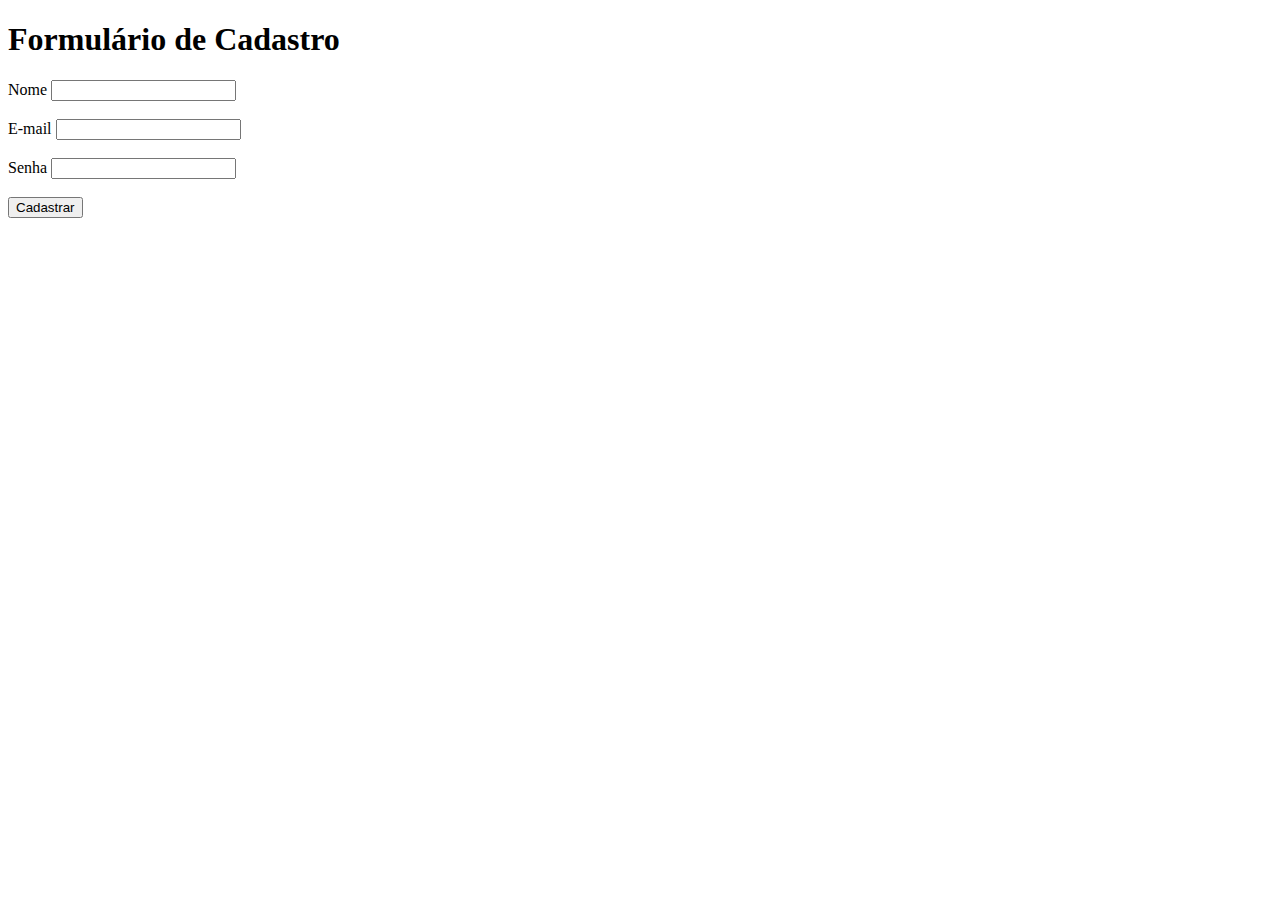
==== form_dani.html @ 76eacc4d "Inclusão de arquivo form_dani.html para exercício" ====
<!DOCTYPE html>
<html lang="pt-br">
<head>
    <meta charset="UTF-8">
    <meta name="viewport" content="width=device-width, initial-scale=1.0">
    <title>Formulário Exercício</title>
</head>
<body>
    
    <form>
        <h1>Formulário de Cadastro</h1>
        <label for="name">Nome </label>
        <input type="text" id="name" />
        <br><br>
        <label for="email">E-mail </label>
        <input type="email" id="email" />
        <br><br>
        <label for="password">Senha </label>
        <input type="password" id="password" />
        <br><br>
        <button type="submit">Cadastrar</button>

    </form>
    
</body>
</html>
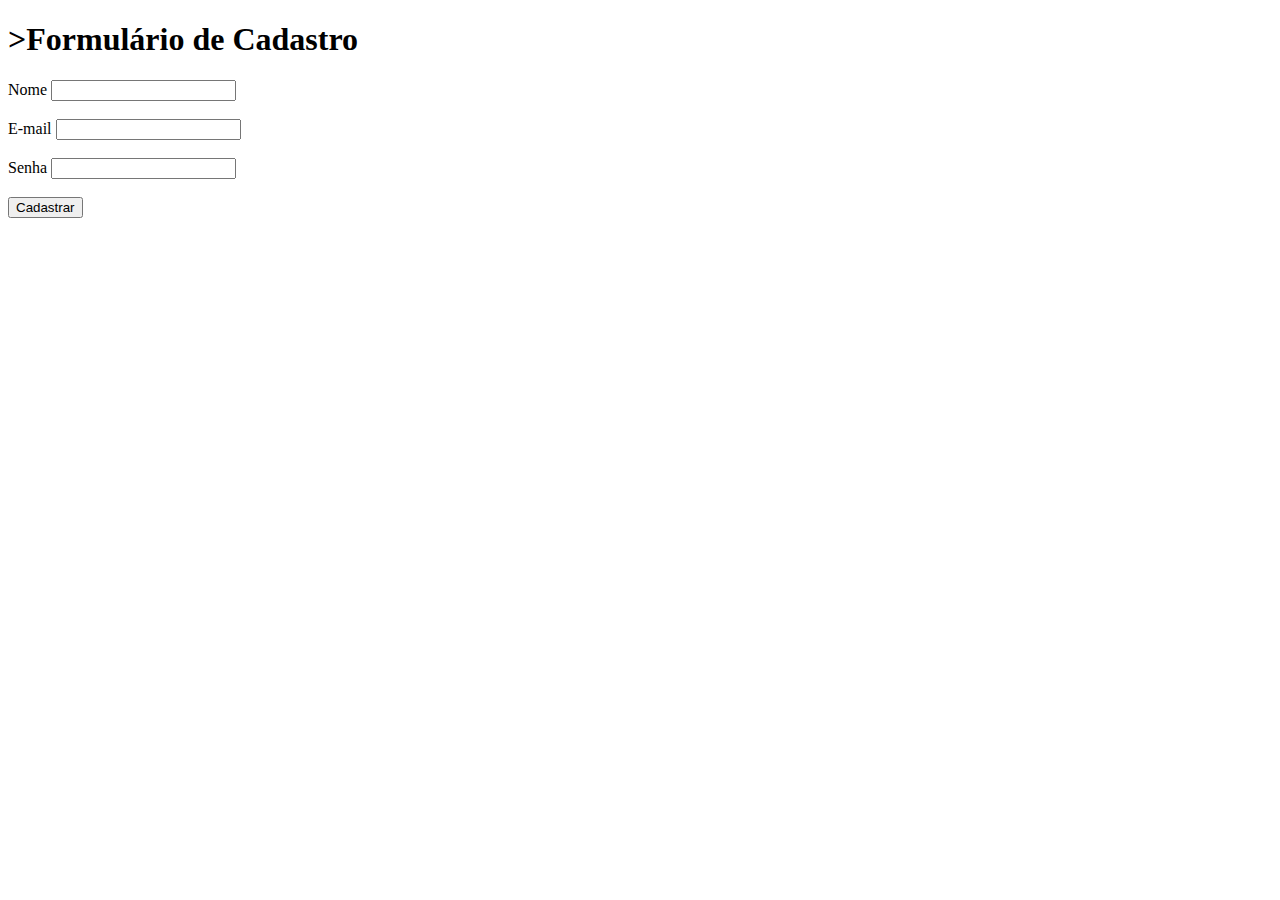
==== commit 8cd2f3d0: "Adição de arquivos para o exercício de CSS" ====
--- a/form_dani.html
+++ b/form_dani.html
@@ -8,7 +8,7 @@
 <body>
     
     <form>
-        <h1>Formulário de Cadastro</h1>
+        <h1 <style></style>>Formulário de Cadastro</h1>
         <label for="name">Nome </label>
         <input type="text" id="name" />
         <br><br>
